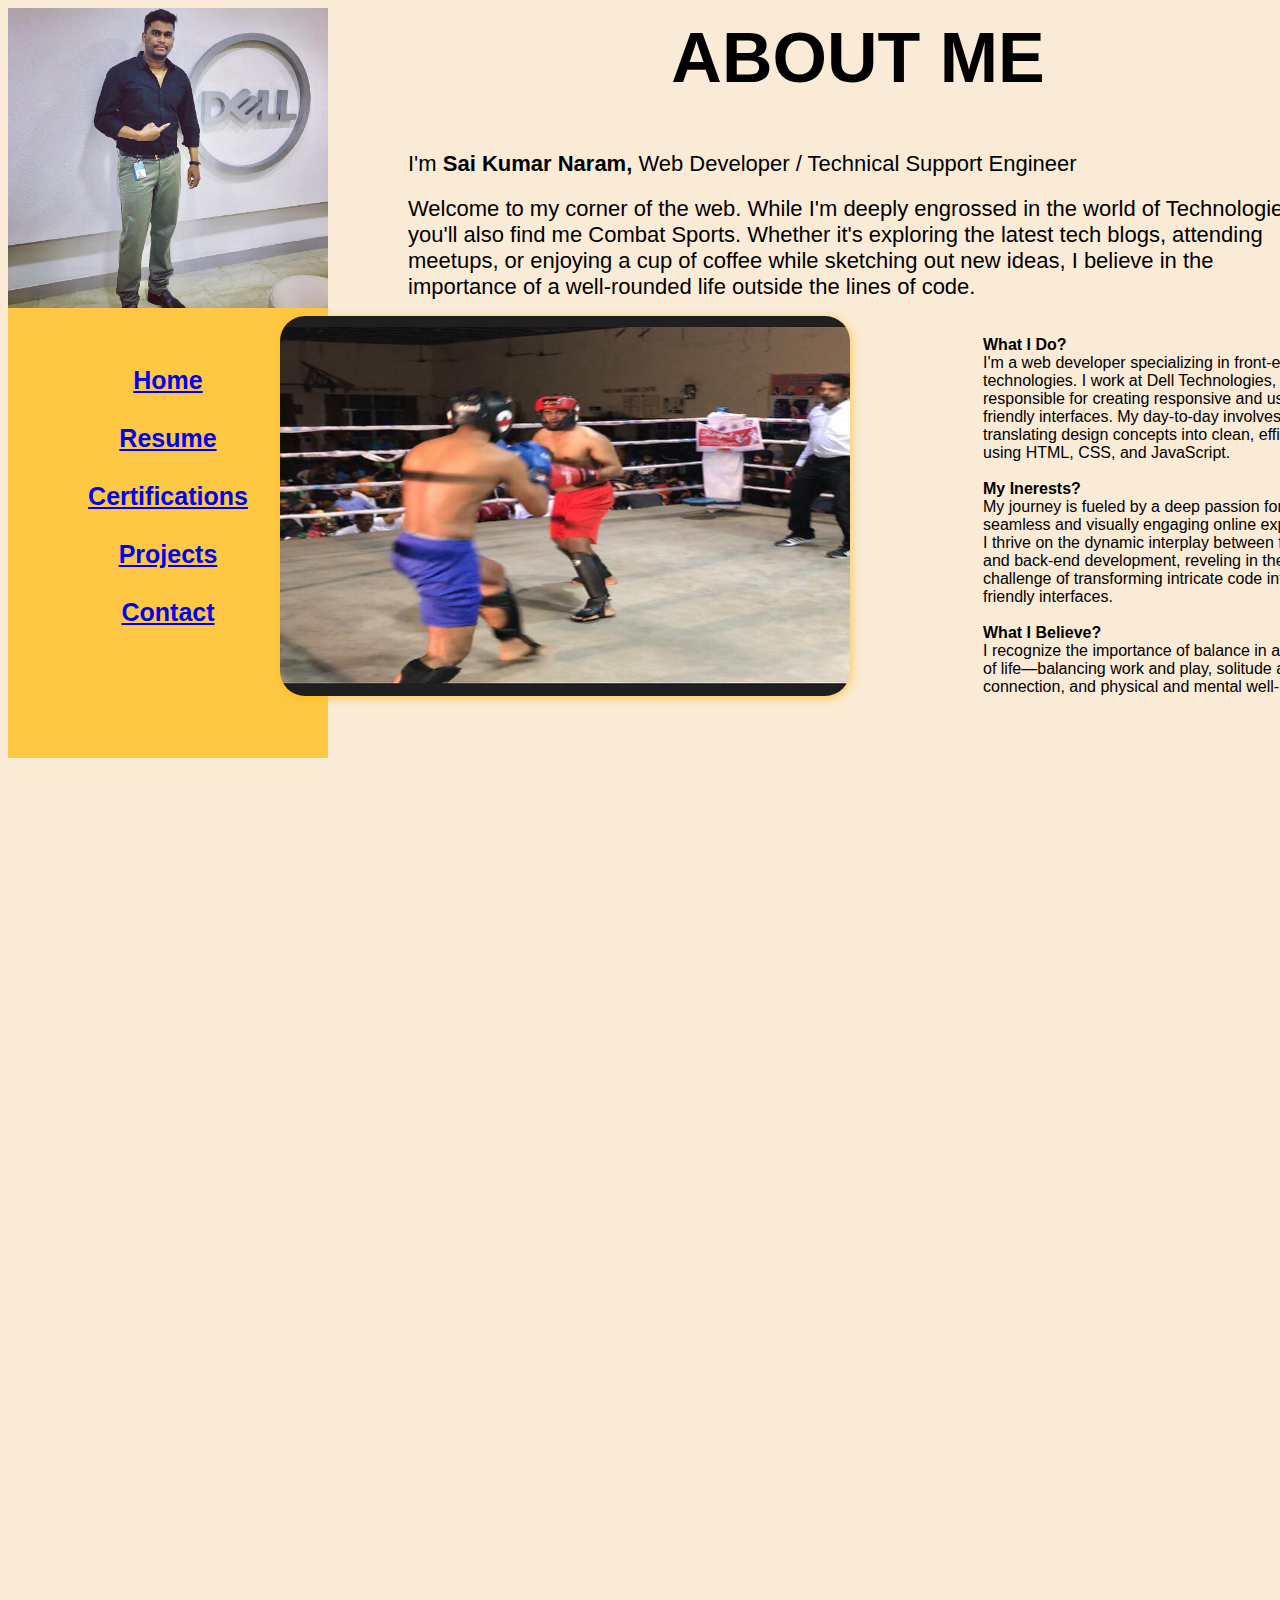
==== index.html @ 8470e0b2 "Add files via upload" ====
<!DOCTYPE html>
<html lang="en">
<head>
    <meta charset="UTF-8">
    <meta name="viewport" content="width=device-width, initial-scale=1.0">
    <title>Profile</title>
    <link rel="stylesheet" href="style.css">
    <link rel="stylesheet" href= "all.min.css">
<head>
    <div id="box1" > </div>

    <div id="box2"> <br> <br> <a href="index.html">Home</a> <br> <br> 
        <a href="resume.html">Resume</a> <br> <br>
        <a href="certificates.html">Certifications</a> <br> <br>
        <a href="Projects.html">Projects</a><br> <br> 
        <a href="Contact.html">Contact</a> </div>

    <div id="box3"> ABOUT ME </div>
    <div id="box4"> <h2 style="font-weight: lighter; font-size: 22px;">I'm <b style="font-weight: bold;">Sai Kumar Naram,</b> Web Developer / Technical Support Engineer</h2>
    <p1 style="font-size: 22px;"> Welcome to my corner of the web. While I'm deeply engrossed in the world of Technologies, you'll also find me Combat Sports. Whether it's exploring the latest tech blogs, attending meetups, or enjoying a cup of coffee while sketching out new ideas, I believe in the importance of a well-rounded life outside the lines of code.
    </p1>
    </div>
    
    <div id="maindiv"></div>
    <div id="box6"> <b style="font-weight: bolder;" ;>What I Do?</b><br>I'm a web developer specializing in front-end technologies. I work at Dell Technologies, where I'm responsible for creating responsive and user-friendly interfaces. My day-to-day involves translating design concepts into clean, efficient code using HTML, CSS, and JavaScript.
        <br>
        <br> <b style="font-weight: bold;" ;>My Inerests?</b> <br>
        My journey is fueled by a deep passion for crafting seamless and visually engaging online experiences. I thrive on the dynamic interplay between front-end and back-end development, reveling in the challenge of transforming intricate code into user-friendly interfaces.
        <br><br> <b style="font-weight: bold;" ;>What I Believe?</b> <br>
        I recognize the importance of balance in all aspects of life—balancing work and play, solitude and social connection, and physical and mental well-being.
    <br>
     <div id="box7">
            <br>
            <a href="index.html"></i><b style="font-size: 27px;"><i class="fa-solid fa-house"></i></b></a> 
            <br><br><br>
            <a href="resume.html"><b style="font-size: 27px;"><i class="fa-solid fa-briefcase"></i></b></a> 
            <br><br><br>
            <a href="certificates.html"><b style="font-size: 27px;"><i class="fa-solid fa-folder-open"></i></b></a>
            <br><br><br>
            <a href="Projects.html"><b style="font-size: 30px;"><i class="fa-solid fa-clipboard"></i></b></a>
            <br><br><br>
            <a href="Contact.html"><b style="font-size: 28px;"><i class="fa-solid fa-phone"></i></b></a>
    </div>

</head>
    
</html>
---- style.css ----
body{background-color:antiquewhite;}

#box1{height: 300px;
    width: 320px;
    background-image: url("Profilepic1.jpg");
    background-size:cover;
    position: relative;}

#box2{height: 450px;
      width: 320px;
    background-color:rgba(255, 183, 0, 0.686);
    justify-content: center;
    text-align: center;
    text-decoration: solid;
    color: black;
    font-weight: bold;
    font-size: 25px;
    font-family:'Gill Sans', 'Gill Sans MT', Calibri, 'Trebuchet MS', sans-serif;
    position: relative;}

 #box3{height: 100px;
       width: 900px;
       position:relative;
       top: -740px;
       left: 400px;
       font-weight: bolder;
       text-align:center;
       font-family:'Gill Sans', 'Gill Sans MT', Calibri, 'Trebuchet MS', sans-serif;
       font-size:70px;}
               
#box4{height: 100px;
        width: 900px;
        position:relative;
        top: -725px;
        left: 400px;
        font-family:'Gill Sans', 'Gill Sans MT', Calibri, 'Trebuchet MS', sans-serif;}

 #maindiv{height: 380px;
       width: 570px;
       position:relative;
       top: -470px;
       left: 210px;
       margin: auto;
       border-radius: 25px;
       transform: translate(-50%, -50%);
       background-image: url("p1.jpg");
       background-size: 100% 100%;
       box-shadow: 1px 2px 10px rgba(255, 183, 0, 0.686);
       animation:slider2 20s infinite linear;}

@keyframes slider2{
      0% {background-image: url("p1.jpg");}
      30%{background-image: url("p2.jpg");}
      50%{background-image: url("p3.jpg");}
      80%{background-image: url("p4.jpg");}
      100%{background-image: url("p5.jpg");}
              }


#box6{height: 360px;
      width: 370px;
      position:relative;
      top: -1020px;
      left: 975px;
      border-radius: 20px;
      font-family:'Gill Sans', 'Gill Sans MT', Calibri, 'Trebuchet MS', sans-serif;}

#box7{height: 340px;
      width: 35px;
      border-radius: 20px;
      position: relative;
      left: 450px;
      top: -500px;
      place-content:center;}

#box8{height: 100px;
      width: 900px;
      position:relative;
      top: -740px;
      left: 400px;
      font-weight: bolder;
      text-align:center;
      font-family:'Gill Sans', 'Gill Sans MT', Calibri, 'Trebuchet MS', sans-serif;
      font-size: 50px;}

#box14{height: 240px;
       width: 1050px;
       position: relative;
       top: -740px;
       left: 400px;
       font-family:'Gill Sans', 'Gill Sans MT', Calibri, 'Trebuchet MS', sans-serif;} 

#box15{height: 240px;
       width: 250px;
      font-family:'Gill Sans', 'Gill Sans MT', Calibri, 'Trebuchet MS', sans-serif;}

#box16{height: 240px;
       width: 250px;
       position: relative;
       top: -250px;
       left: 260px;
       font-family:'Gill Sans', 'Gill Sans MT', Calibri, 'Trebuchet MS', sans-serif;}
       
#box17{height: 240px;
      width: 250px;
      position: relative;
      top: -495px;
      left: 490px;
      font-family:'Gill Sans', 'Gill Sans MT', Calibri, 'Trebuchet MS', sans-serif;}

#box18{height: 240px;
      width: 250px;
      position: relative;
      top: -720px;
      left: 750px;
      font-family:'Gill Sans', 'Gill Sans MT', Calibri, 'Trebuchet MS', sans-serif;}

#box41{height: 340px;
  width: 35px;
  border-radius: 20px;
  position: relative;
  left: 1030px;
  top: -900px;
  place-content:center;}

#box42{height: 340px;
    width: 35px;
    border-radius: 20px;
    position: relative;
    left: 1430px;
    top: -650px;
    place-content:center;}

#box43{height: 340px;
      width: 35px;
      border-radius: 20px;
      position: relative;
      left: 1420px;
      top: -680px;
      place-content:center;}

#box44{height: 340px;
        width: 35px;
        border-radius: 20px;
        position: relative;
        left: 1420px;
        top: -660px;
        place-content:center;}

#box45{height: 300px;
       width: 980px;
       position: relative;
       top: -1140px;}

#box46{height: 400px;
       width: 600px;
       position: relative;
       left: -970px;
       top: -380px;
      background-color: blue;
      background-image: url("contactpic2.avif");
      background-size: contain;
      border-radius: 25px;}

#box47{height: 400px;
      width: 200px;
      position: relative;
      left: -300px;
      top: -760px;
      border-radius: 25px;
      font-size:65px;}

#box48{height: 130px;
       width: 680px;
       position: relative;
       top: -750px;
       left: -850px;
       background-image: url("thanks.png");
       background-size: contain;
       background-repeat: no-repeat;}

#box50{height: 195px;
       width: 260px;
       position: relative;
       left: 420px;
       top: -1075px;
       background-image: url("Laptop\ Refreshment.webp");
       background-size: contain;
       border-radius: 25px;}

#box51{height: 195px;
       width: 620px;
      position: relative;
      left: 685px;
      top: -1267px;
      border-radius: 25px;
      font-size: 17px;
      font-family:'Gill Sans', 'Gill Sans MT', Calibri, 'Trebuchet MS', sans-serif;}

#box52{height: 195px;
        width: 260px;
       position: relative;
       left: 420px;
       top: -1255px;
       border-radius: 25px;
       background-image: url("verizon.webp");}

#box53{height: 195px;
        width: 620px;
       position: relative;
       left: 685px;
       top: -1450px;
       border-radius: 25px;
       font-size: 17px;
       font-family:'Gill Sans', 'Gill Sans MT', Calibri, 'Trebuchet MS', sans-serif;}

#box54{height: 195px;
        width: 260px;
       position: relative;
       left: 420px;
       top: -1445px;
       background-image: url("sfdc.png");
       background-size: contain;
       border-radius: 25px;
       background-color: skyblue;}

 #box55{height: 195px;
        width: 620px;
       position: relative;
       left: 685px;
       top: -1640px;
       border-radius: 25px;
       font-size: 17px;
       font-family:'Gill Sans', 'Gill Sans MT', Calibri, 'Trebuchet MS', sans-serif;}

h3{color:black}

h4{position: relative;
      top: -990px;
      left: 420px;
      font-family:'Gill Sans', 'Gill Sans MT', Calibri, 'Trebuchet MS', sans-serif;
      font-size: 17px;}      

* {box-sizing:border-box}

/* Slideshow container */
.slideshow-container {
  width: 610px;
  height: 420px;
  position: relative;
  top: -1170px;
  left: 620px;
  margin: auto;
  border-radius: 25px;
  transform: translate(-50%, -50%);
  background-image: url("scrum.jpg");
  background-size: 100% 100%;
  box-shadow: 1px 2px 10px rgba(255, 183, 0, 0.686);
  animation:slider 20s infinite linear;}

  @keyframes slider{
      0% {background-image: url("scrum.jpg");}
      30%{background-image: url("comptia.jpg");}
      50%{background-image: url("ecom.jpg");}
      80%{background-image: url("html.jpg");}
      100%{background-image: url("csss.jpg");}
  }
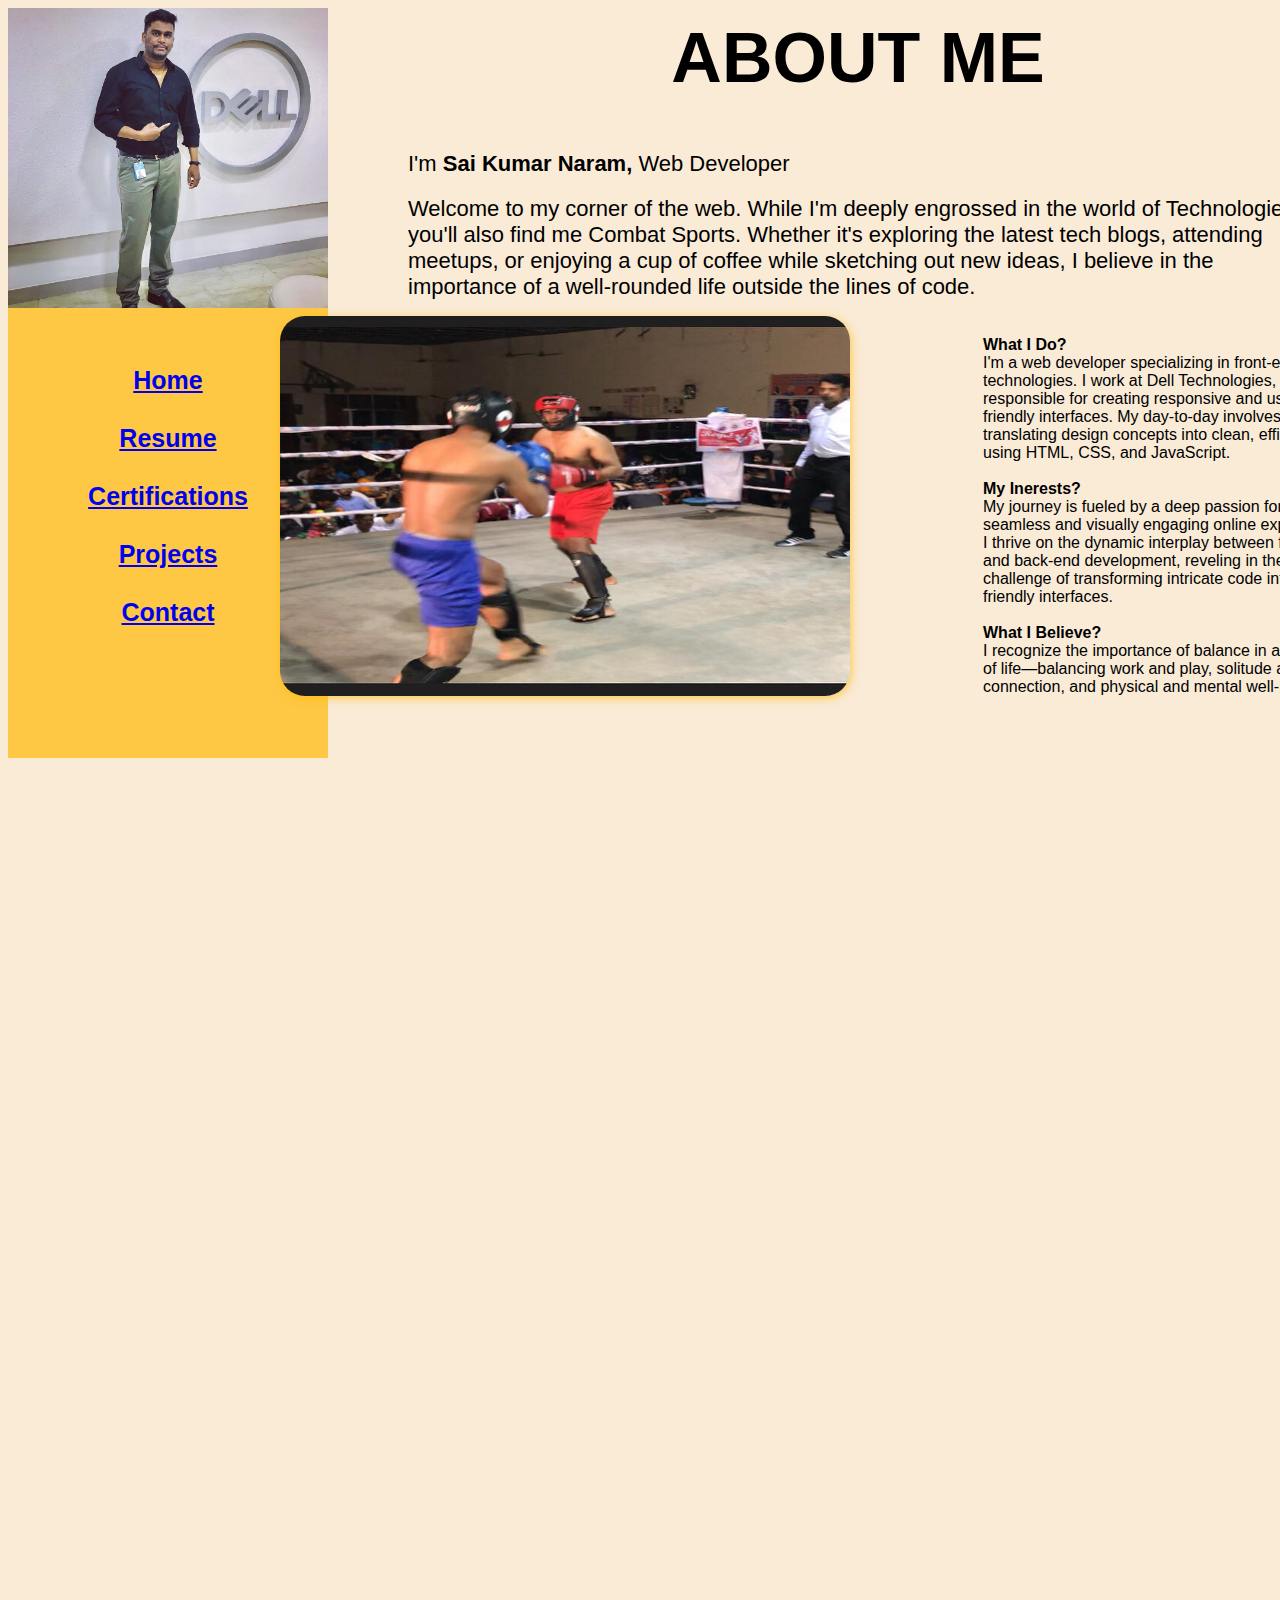
==== commit 4fb83f48: "Update index.html" ====
--- a/index.html
+++ b/index.html
@@ -5,6 +5,7 @@
     <meta name="viewport" content="width=device-width, initial-scale=1.0">
     <title>Profile</title>
     <link rel="stylesheet" href="style.css">
+    <link rel="stylesheet" href="https://cdnjs.cloudflare.com/ajax/libs/font-awesome/6.5.1/css/all.min.css" integrity="sha512-DTOQO9RWCH3ppGqcWaEA1BIZOC6xxalwEsw9c2QQeAIftl+Vegovlnee1c9QX4TctnWMn13TZye+giMm8e2LwA==" crossorigin="anonymous" referrerpolicy="no-referrer" />
     <link rel="stylesheet" href= "all.min.css">
 <head>
     <div id="box1" > </div>
@@ -16,7 +17,7 @@
         <a href="Contact.html">Contact</a> </div>
 
     <div id="box3"> ABOUT ME </div>
-    <div id="box4"> <h2 style="font-weight: lighter; font-size: 22px;">I'm <b style="font-weight: bold;">Sai Kumar Naram,</b> Web Developer / Technical Support Engineer</h2>
+    <div id="box4"> <h2 style="font-weight: lighter; font-size: 22px;">I'm <b style="font-weight: bold;">Sai Kumar Naram,</b> Web Developer</h2>
     <p1 style="font-size: 22px;"> Welcome to my corner of the web. While I'm deeply engrossed in the world of Technologies, you'll also find me Combat Sports. Whether it's exploring the latest tech blogs, attending meetups, or enjoying a cup of coffee while sketching out new ideas, I believe in the importance of a well-rounded life outside the lines of code.
     </p1>
     </div>
@@ -44,4 +45,4 @@
 
 </head>
     
-</html>+</html>
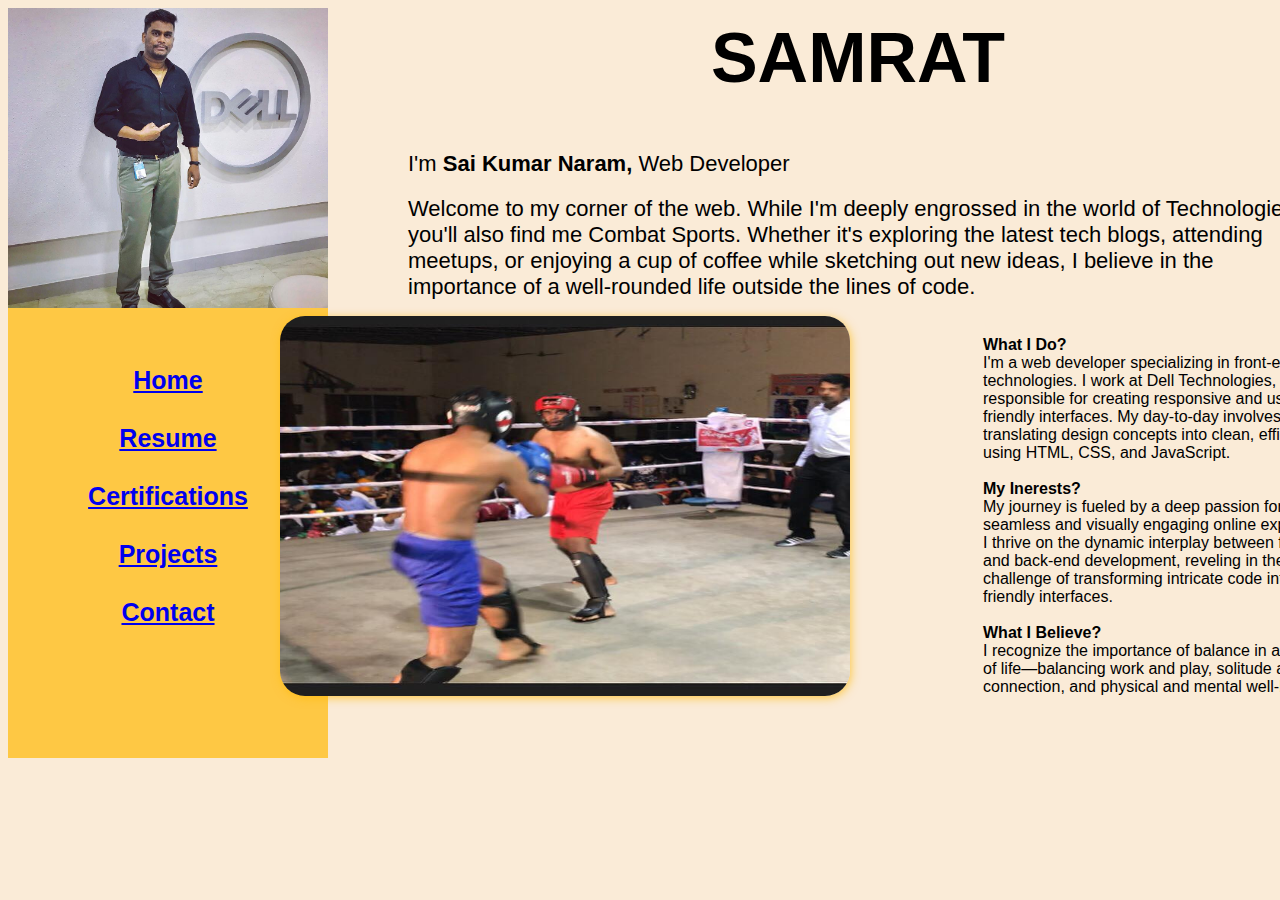
==== commit 2700f9a7: "Update index.html" ====
--- a/index.html
+++ b/index.html
@@ -16,7 +16,7 @@
         <a href="Projects.html">Projects</a><br> <br> 
         <a href="Contact.html">Contact</a> </div>
 
-    <div id="box3"> ABOUT ME </div>
+    <div id="box3"> SAMRAT </div>
     <div id="box4"> <h2 style="font-weight: lighter; font-size: 22px;">I'm <b style="font-weight: bold;">Sai Kumar Naram,</b> Web Developer</h2>
     <p1 style="font-size: 22px;"> Welcome to my corner of the web. While I'm deeply engrossed in the world of Technologies, you'll also find me Combat Sports. Whether it's exploring the latest tech blogs, attending meetups, or enjoying a cup of coffee while sketching out new ideas, I believe in the importance of a well-rounded life outside the lines of code.
     </p1>
--- a/style.css
+++ b/style.css
@@ -1,4 +1,5 @@
-body{background-color:antiquewhite;}
+body{background-color:antiquewhite;
+     height:650px;}
 
 #box1{height: 300px;
     width: 320px;
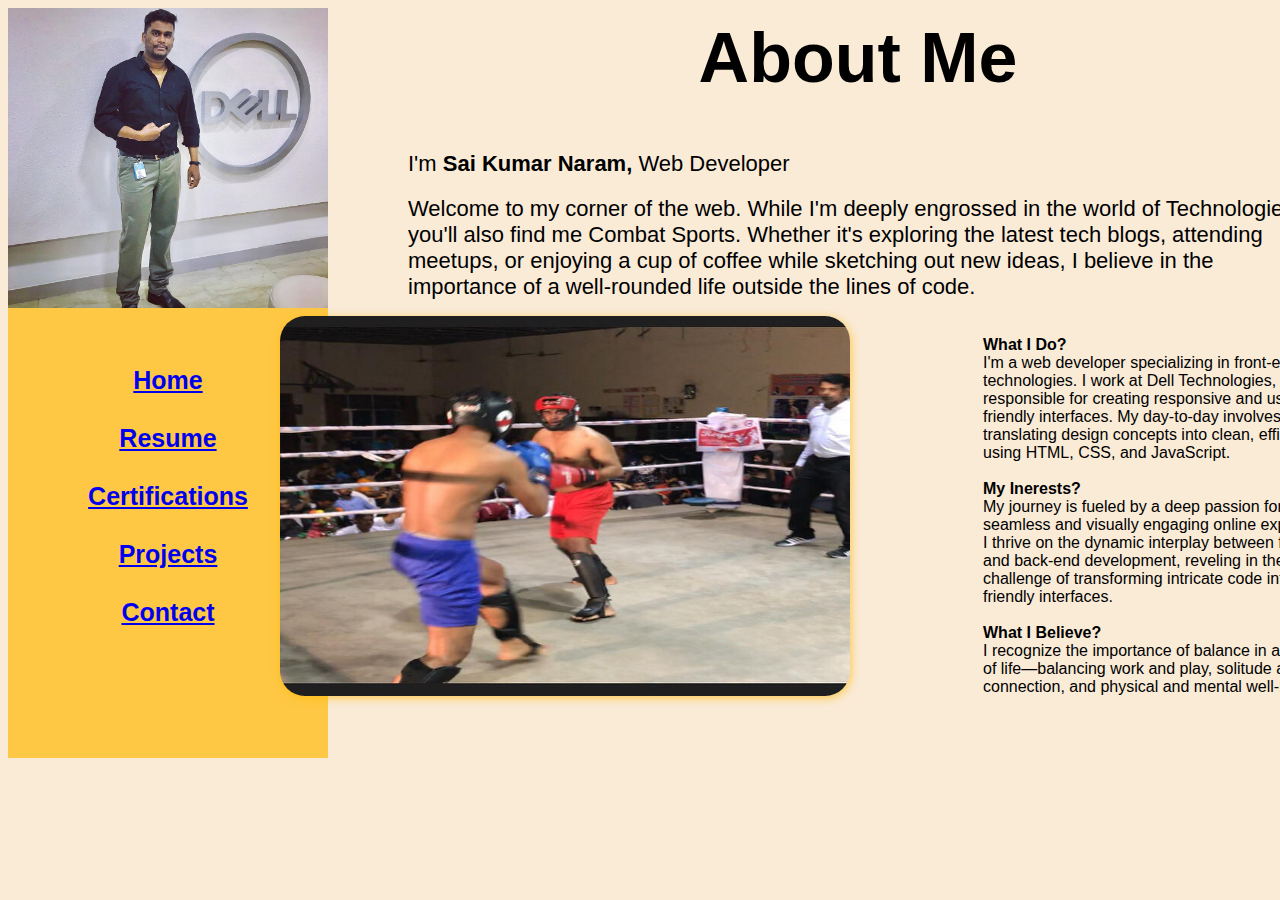
==== commit b1f64667: "Update index.html" ====
--- a/index.html
+++ b/index.html
@@ -16,7 +16,7 @@
         <a href="Projects.html">Projects</a><br> <br> 
         <a href="Contact.html">Contact</a> </div>
 
-    <div id="box3"> SAMRAT </div>
+    <div id="box3"> About Me </div>
     <div id="box4"> <h2 style="font-weight: lighter; font-size: 22px;">I'm <b style="font-weight: bold;">Sai Kumar Naram,</b> Web Developer</h2>
     <p1 style="font-size: 22px;"> Welcome to my corner of the web. While I'm deeply engrossed in the world of Technologies, you'll also find me Combat Sports. Whether it's exploring the latest tech blogs, attending meetups, or enjoying a cup of coffee while sketching out new ideas, I believe in the importance of a well-rounded life outside the lines of code.
     </p1>
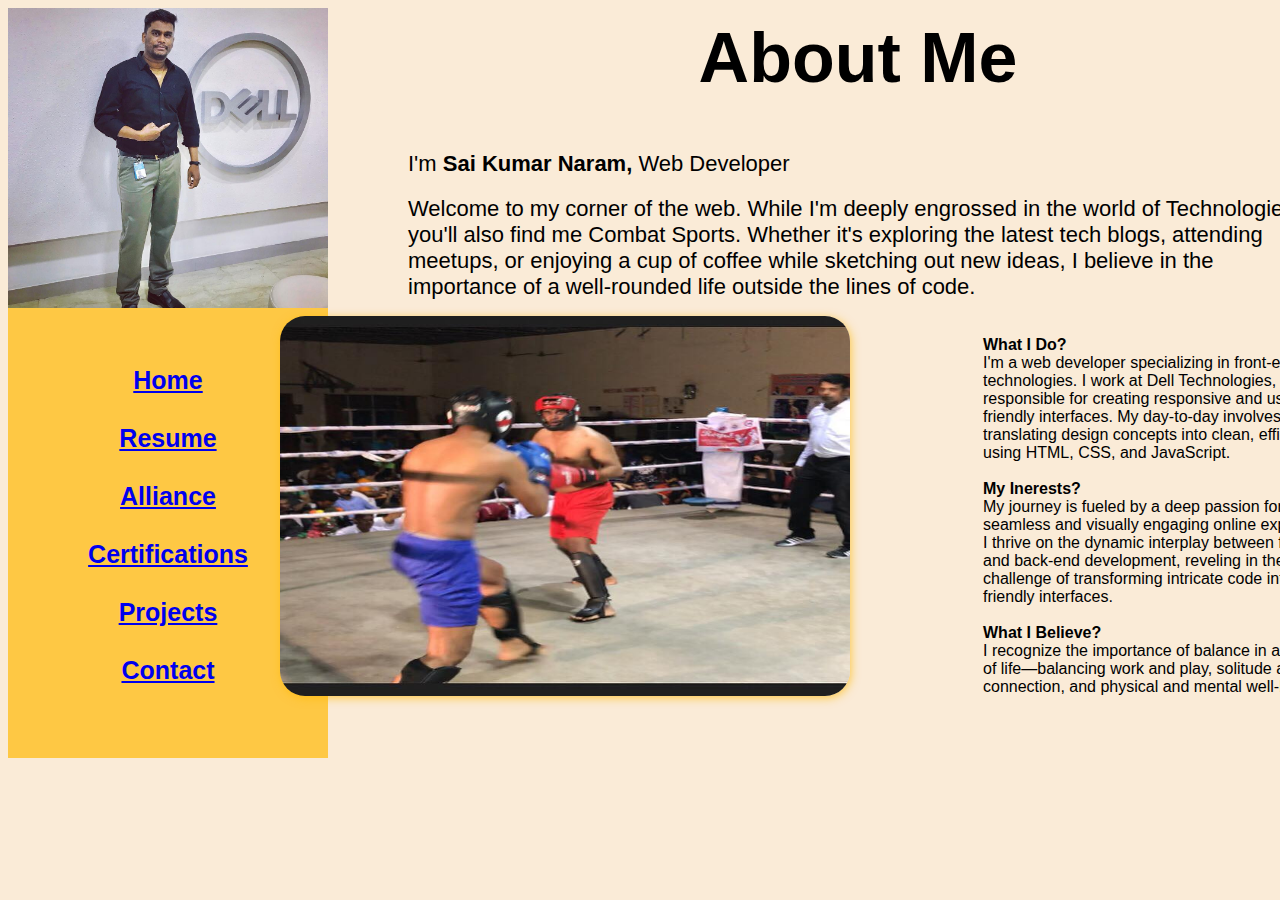
==== commit 06bef958: "Update index.html" ====
--- a/index.html
+++ b/index.html
@@ -12,6 +12,7 @@
 
     <div id="box2"> <br> <br> <a href="index.html">Home</a> <br> <br> 
         <a href="resume.html">Resume</a> <br> <br>
+        <a href="teamwork.html">Alliance</a> <br> <br>
         <a href="certificates.html">Certifications</a> <br> <br>
         <a href="Projects.html">Projects</a><br> <br> 
         <a href="Contact.html">Contact</a> </div>
